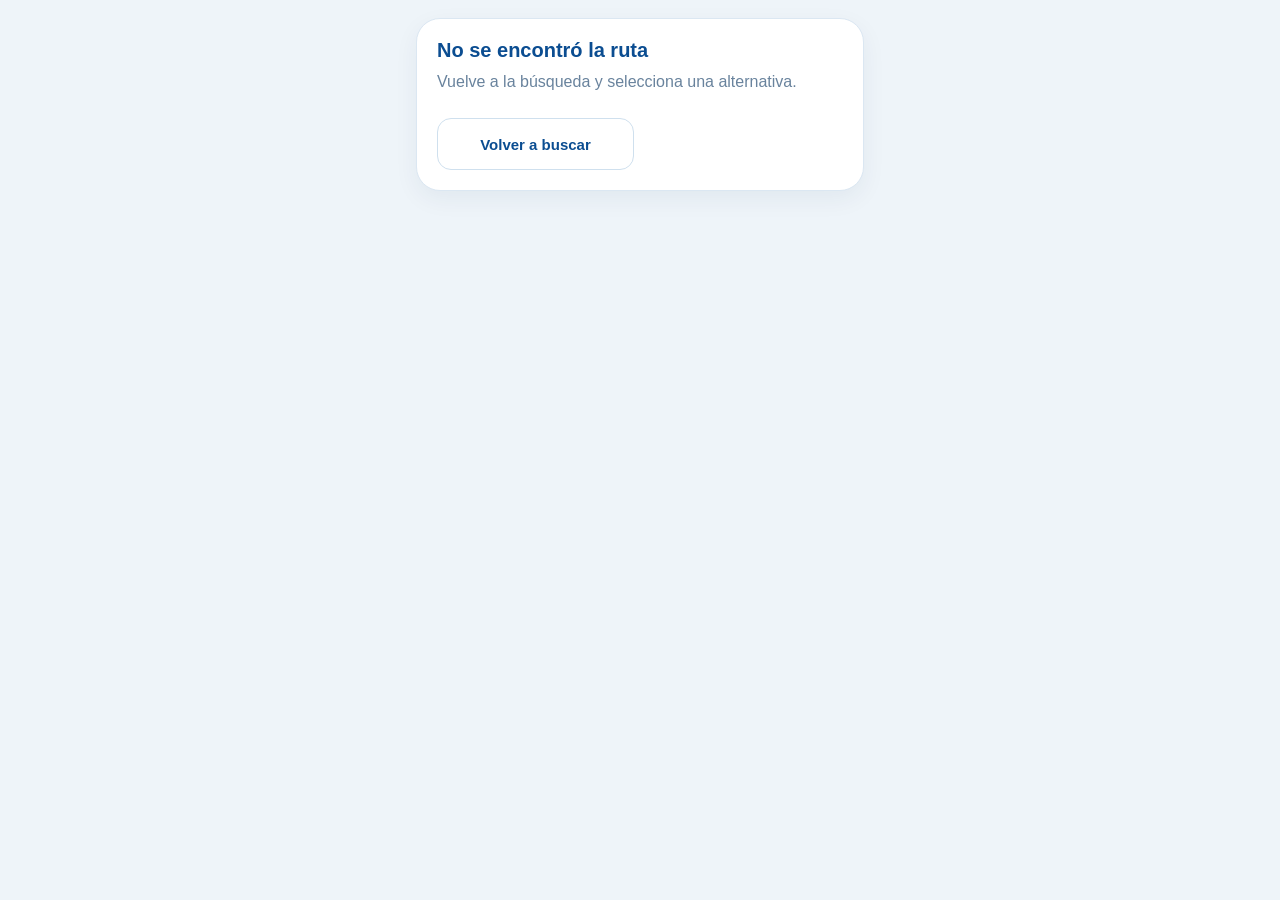
==== pages/confirmar-ruta.html @ 9a3599de "feat: mejoras en rutas, mapas y pantalla de confirmacion" ====
<!DOCTYPE html>
<html lang="es">
<head>
  <meta charset="UTF-8">
  <meta name="viewport" content="width=device-width, initial-scale=1.0">
  <title>Confirmar ruta · RutApp</title>
  <link rel="stylesheet" href="../css/global.css">
  <link rel="stylesheet" href="../css/confirmar-ruta.css">
</head>
<body>
  <main id="confirm-route-root"></main>

  <script src="../js/global.js"></script>
  <script src="../js/theme.js"></script>
  <script src="../js/lugares-cercanos.js"></script>
  <script src="../js/confirmar-ruta.js"></script>
</body>
</html>
---- css/global.css ----
:root {
  color-scheme: light;
  --color-background: #f3f8fd;
  --color-panel: #e4f2fd;
  --color-surface: #fff;
  --color-surface-soft: #e8f2fd;
  --color-input-background: #f7fafd;
  --color-navbar-background: rgb(255 255 255 / 97%);
  --color-page-frame: #e5ebf1;
  --color-border: #dce8f2;
  --color-primary: #0879d1;
  --color-button-background: #07539b;
  --color-blue-dark: #06447f;
  --color-blue: #0879d1;
  --color-blue-deep: #07539b;
  --color-text: #073f78;
  --color-muted: #7892aa;
  --color-field: #eef5fd;
  --color-white: #fff;
  --color-error: #a52e38;
  --color-success: #16875b;
  --color-warning: #9a6500;
  --radius-card: 26px;
  --radius-control: 16px;
  --shadow-card: 0 10px 28px rgb(23 65 104 / 8%);
  --space-page: 18px;
  --font-family: Arial, Helvetica, sans-serif;
}

:root[data-theme="dark"] {
  color-scheme: dark;
  --color-background: #101c29;
  --color-panel: #172a3b;
  --color-surface: #1b2d3e;
  --color-surface-soft: #24394d;
  --color-input-background: #172839;
  --color-navbar-background: rgb(18 32 46 / 97%);
  --color-page-frame: #0c1722;
  --color-border: #354d64;
  --color-primary: #52a9ed;
  --color-button-background: #07539b;
  --color-blue-dark: #e4effa;
  --color-blue: #1769a8;
  --color-blue-deep: #79bdf2;
  --color-text: #e5eef7;
  --color-muted: #afc1d1;
  --color-field: #1a2c3d;
  --color-error: #ff9aa2;
  --color-success: #66d4a9;
  --color-warning: #ffd166;
  --shadow-card: 0 10px 28px rgb(0 0 0 / 22%);
}

* {
  box-sizing: border-box;
}

html {
  min-width: 320px;
  min-height: 100%;
  background: var(--color-background);
  scroll-behavior: smooth;
}

body {
  min-width: 320px;
  min-height: 100vh;
  min-height: 100dvh;
  margin: 0;
  background: var(--color-background);
  color: var(--color-text);
  font-family: var(--font-family);
}

button,
input {
  font: inherit;
}

button,
a {
  -webkit-tap-highlight-color: transparent;
}

a {
  color: inherit;
}

button:focus-visible,
a:focus-visible,
input:focus-visible {
  outline: 3px solid #53a9ec;
  outline-offset: 3px;
}

.app-page {
  width: min(100%, 430px);
  min-height: 100vh;
  min-height: 100dvh;
  margin-inline: auto;
  padding: 14px var(--space-page) calc(105px + env(safe-area-inset-bottom));
  overflow: clip;
}

.visually-hidden {
  position: absolute;
  width: 1px;
  height: 1px;
  padding: 0;
  overflow: hidden;
  clip: rect(0, 0, 0, 0);
  white-space: nowrap;
  clip-path: inset(50%);
}

.status-message {
  min-height: 1.4em;
  margin: 10px 0 0;
  color: var(--color-muted);
  font-size: 14px;
  line-height: 1.4;
}

.status-message[data-kind="error"] {
  color: var(--color-error);
}

.empty-state {
  grid-column: 1 / -1;
  padding: 24px;
  border-radius: var(--radius-card);
  background: var(--color-surface);
  color: var(--color-muted);
  text-align: center;
}

@media (min-width: 700px) {
  body {
    background: var(--color-page-frame);
  }

  .app-page {
    background: var(--color-background);
    box-shadow: 0 0 30px rgb(20 49 75 / 8%);
  }
}

:root[data-theme="dark"] body {
  background: var(--color-background);
}

:root[data-theme="dark"] .app-page {
  background: var(--color-background);
}

:root[data-theme="dark"] rutapp-navbar {
  background: var(--color-navbar-background);
  box-shadow: 0 -7px 28px rgb(0 0 0 / 24%);
}

:root[data-theme="dark"] .app-navbar__link {
  color: #a7bbce;
}

:root[data-theme="dark"] .app-navbar__link.is-active,
:root[data-theme="dark"] .app-header,
:root[data-theme="dark"] .app-header__tagline {
  color: var(--color-blue-dark);
}

:root[data-theme="dark"] .search-card,
:root[data-theme="dark"] .featured-card,
:root[data-theme="dark"] .place-card,
:root[data-theme="dark"] .place-detail,
:root[data-theme="dark"] .route-search,
:root[data-theme="dark"] .route-option,
:root[data-theme="dark"] .map-dialog,
:root[data-theme="dark"] .trip-route-card,
:root[data-theme="dark"] .trip-metric,
:root[data-theme="dark"] .trip-step,
:root[data-theme="dark"] .trip-error,
:root[data-theme="dark"] .more-links a,
:root[data-theme="dark"] .route-search__suggestions,
:root[data-theme="dark"] .route-search__suggestion {
  border-color: var(--color-border);
  background-color: var(--color-surface);
  color: var(--color-text);
}

:root[data-theme="dark"] .category-filter:not(.is-active),
:root[data-theme="dark"] .catalog__count,
:root[data-theme="dark"] .more-links__icon,
:root[data-theme="dark"] .more-page__note,
:root[data-theme="dark"] .place-detail__badge,
:root[data-theme="dark"] .place-detail__fact,
:root[data-theme="dark"] .place-detail__action--favorite,
:root[data-theme="dark"] .trip-step__icon,
:root[data-theme="dark"] .route-search__minor,
:root[data-theme="dark"] .route-search__swap,
:root[data-theme="dark"] .route-search__clear,
:root[data-theme="dark"] .route-results,
:root[data-theme="dark"] .route-option__badge,
:root[data-theme="dark"] .route-option__stat,
:root[data-theme="dark"] .map-dialog__close,
:root[data-theme="dark"] .map-dialog__cancel,
:root[data-theme="dark"] .route-field__locate,
:root[data-theme="dark"] .route-form__swap {
  background-color: var(--color-surface-soft);
  color: var(--color-blue-deep);
}

:root[data-theme="dark"] .route-field,
:root[data-theme="dark"] .route-search__origin-field,
:root[data-theme="dark"] .route-search__destination-field {
  border-color: var(--color-border);
  background-color: var(--color-input-background);
  color: var(--color-blue-deep);
}

:root[data-theme="dark"] .route-field input,
:root[data-theme="dark"] .route-search__origin-field input,
:root[data-theme="dark"] .route-search__destination-field input {
  color: var(--color-text);
}

:root[data-theme="dark"] .route-field input::placeholder,
:root[data-theme="dark"] .route-search__destination-field input::placeholder {
  color: #afc1d1;
}

:root[data-theme="dark"] .route-search__suggestion {
  border-bottom-color: #354d64;
}

:root[data-theme="dark"] .route-search__suggestion:hover,
:root[data-theme="dark"] .route-search__suggestion:focus-visible {
  background-color: #29445c;
}

:root[data-theme="dark"] .route-option__stops,
:root[data-theme="dark"] .route-results p,
:root[data-theme="dark"] .place-detail__description,
:root[data-theme="dark"] .place-detail__info-row span,
:root[data-theme="dark"] .place-detail__info-row a,
:root[data-theme="dark"] .trip-map__legend {
  color: var(--color-muted);
}

:root[data-theme="dark"] .place-detail__visit-info {
  background-color: var(--color-input-background);
}

:root[data-theme="dark"] .place-detail__info-row {
  border-top-color: var(--color-border);
}

:root[data-theme="dark"] .home-hero {
  background-color: #14577d;
}

:root[data-theme="dark"] .trip-step[data-kind="walk"] .trip-step__icon {
  background-color: #1c4438;
  color: var(--color-success);
}

:root[data-theme="dark"] .appearance-setting__switch:not([aria-checked="true"]) {
  border-color: #647f98;
  background-color: #344a5f;
}

:root[data-theme="dark"] .appearance-setting__switch > span {
  background-color: #e5eef7;
}

:root[data-theme="dark"] .route-form__submit,
:root[data-theme="dark"] .search-card__quick,
:root[data-theme="dark"] .route-search__submit,
:root[data-theme="dark"] .map-dialog__confirm,
:root[data-theme="dark"] .category-filter.is-active,
:root[data-theme="dark"] .place-detail__fact-icon,
:root[data-theme="dark"] .place-detail__action--route {
  background-color: var(--color-button-background);
  color: #fff;
}

:root[data-theme="dark"] .route-search__error,
:root[data-theme="dark"] .route-search__message[data-kind="error"],
:root[data-theme="dark"] .place-detail__message[data-kind="error"] {
  color: var(--color-error);
}

:root[data-theme="dark"] .route-results__icon {
  background-color: var(--color-surface);
  color: var(--color-blue-deep);
}

:root[data-theme="dark"] .map-dialog__canvas,
:root[data-theme="dark"] .place-detail__map,
:root[data-theme="dark"] .place-detail__map-canvas,
:root[data-theme="dark"] .trip-map {
  background-color: #24394d;
}

:root[data-theme="dark"] .place-detail__brand {
  color: #fff;
}

:root[data-theme="dark"] .place-detail__brand-copy {
  text-shadow: 0 1px 5px rgb(0 0 0 / 85%);
}

:root[data-theme="dark"] .place-detail__hero-label {
  background: rgb(255 255 255 / 95%);
  color: #06447f;
}

:root[data-theme="dark"] .place-card__favorite,
:root[data-theme="dark"] .place-detail__back,
:root[data-theme="dark"] .place-detail__icon-button,
:root[data-theme="dark"] .place-detail__map-button,
:root[data-theme="dark"] .trip-header__back {
  background: rgb(255 255 255 / 96%);
  color: #06447f;
}

:root[data-theme="dark"] .route-search__submit:disabled,
:root[data-theme="dark"] .map-dialog__confirm:disabled {
  opacity: 0.62;
}

@media (prefers-reduced-motion: no-preference) {
  html,
  body,
  .app-page,
  rutapp-navbar,
  .route-search,
  .route-results,
  .place-card,
  .featured-card,
  .trip-route-card,
  .trip-step,
  .more-links a {
    transition: background-color 160ms ease, color 160ms ease, border-color 160ms ease;
  }
}

/* Mapas (Leaflet + OpenStreetMap): las teselas se oscurecen en el tema oscuro. */
:root[data-theme="dark"] .leaflet-tile-pane {
  filter: invert(1) hue-rotate(180deg) brightness(0.95) contrast(0.9);
}
---- css/confirmar-ruta.css ----
body {
  margin: 0;
  background: #eef4f9;
  font-family: inherit;
  color: #17324d;
}

.confirm-route-page {
  max-width: 430px;
  margin: 0 auto;
  padding: 18px 16px 32px;
}

.confirm-route-header {
  display: flex;
  align-items: center;
  gap: 12px;
  margin-bottom: 18px;
}

.confirm-route-back {
  width: 44px;
  height: 44px;
  border-radius: 50%;
  border: none;
  background: #fff;
  font-size: 22px;
  cursor: pointer;
}

.confirm-route-brand {
  display: flex;
  align-items: center;
  gap: 10px;
}

.confirm-route-brand img {
  width: 38px;
  height: 38px;
}

.confirm-route-brand strong {
  font-size: 18px;
  color: #0d4d91;
}

.confirm-route-card {
  background: #fff;
  border: 1px solid #dbe7f2;
  border-radius: 24px;
  padding: 20px;
  box-shadow: 0 8px 24px rgba(16, 48, 84, 0.06);
}

.confirm-route-card h1 {
  margin: 0 0 8px;
  font-size: 20px;
  color: #0b4d91;
}

.confirm-route-subtitle {
  margin: 0 0 16px;
  color: #69839d;
  line-height: 1.5;
}

.confirm-route-section {
  margin-top: 20px;
}

.confirm-route-section h2 {
  margin: 0 0 12px;
  font-size: 18px;
  color: #0b4d91;
}

.confirm-route-actions {
  display: grid;
  grid-template-columns: 1fr 1fr;
  gap: 12px;
  margin-top: 24px;
}

.confirm-route-actions a,
.confirm-route-actions button {
  display: inline-flex;
  align-items: center;
  justify-content: center;
  min-height: 52px;
  border-radius: 14px;
  font-weight: 700;
  text-decoration: none;
  cursor: pointer;
  font-size: 15px;
}

.confirm-route-actions .secondary {
  background: #fff;
  color: #0b4d91;
  border: 1px solid #cfe0ee;
}

.confirm-route-actions .primary {
  background: #0b5cab;
  color: #fff;
  border: none;
}

.confirm-route-note {
  margin-top: 14px;
  font-size: 12px;
  line-height: 1.5;
  color: #6f879f;
}


/* ===== Ajustes generales ===== */

*, *::before, *::after {
  box-sizing: border-box;
}

body {
  font-family: Arial, Helvetica, sans-serif;
  overflow-x: hidden;
}

#confirm-route-root {
  width: 100%;
  max-width: 480px;
  margin: 0 auto;
}

.confirm-route-page {
  width: 100%;
  max-width: 480px;
  margin: 0 auto;
}

.confirm-route-card {
  width: 100%;
  min-width: 0;
}

/* ===== Tarjetas de cada bus ===== */

.confirm-route-buses {
  display: flex;
  flex-direction: column;
  gap: 16px;
}

.confirm-route-bus {
  min-width: 0;
  padding: 16px;
  background: #f7faff;
  border: 1px solid #dce8f5;
  border-radius: 18px;
}

.confirm-route-bus__title {
  margin: 0 0 16px;
  color: #074b90;
  font-size: 17px;
  line-height: 1.4;
}

/* ===== Carteles y fotografías ===== */

.confirm-route-media {
  width: 100%;
  min-width: 0;
  margin-bottom: 16px;
  overflow: hidden;
}

.confirm-route-media h4 {
  margin: 0 0 10px;
  color: #526f8c;
  font-size: 13px;
  font-weight: 600;
}

.confirm-route-poster,
.confirm-route-vehicle {
  display: block;
  width: 100%;
  max-width: 100%;
  height: 180px;
  object-fit: contain;
  object-position: center;
  margin: 0 auto;
  padding: 10px;
  background: #ffffff;
  border: 1px solid #dce8f5;
  border-radius: 14px;
}

/* Mensaje cuando falta una imagen */

.confirm-route-placeholder {
  display: flex;
  justify-content: center;
  align-items: center;
  min-height: 120px;
  padding: 16px;
  margin: 0;
  color: #6684a1;
  text-align: center;
  font-size: 13px;
  background: #eaf2fa;
  border: 1px dashed #c7d9ea;
  border-radius: 14px;
}

/* ===== Puntos del recorrido ===== */

.confirm-route-stops {
  display: flex;
  flex-direction: column;
  gap: 10px;
  margin-top: 16px;
}

.confirm-route-stop {
  display: flex;
  flex-direction: column;
  gap: 6px;
  padding: 12px 14px;
  background: #ffffff;
  border: 1px solid #e0eaf4;
  border-left: 4px solid #0879d1;
  border-radius: 12px;
}

.confirm-route-stop--alighting {
  border-left-color: #eb8c22;
}

.confirm-route-stop strong {
  color: #0b4d91;
  font-size: 13px;
}

.confirm-route-stop span {
  color: #526b84;
  font-size: 13px;
  line-height: 1.5;
}

/* ===== Adaptación a pantallas pequeñas ===== */

@media (max-width: 380px) {
  .confirm-route-card {
    padding: 15px;
  }

  .confirm-route-bus {
    padding: 12px;
  }

  .confirm-route-poster,
  .confirm-route-vehicle {
    height: 150px;
  }
}


/* ===== Lugares cercanos ===== */

.confirm-route-places {
  display: flex;
  flex-direction: column;
  gap: 12px;
  margin-top: 14px;
}

.confirm-route-place {
  display: flex;
  align-items: stretch;
  gap: 12px;
  padding: 10px;
  background: #f7faff;
  border: 1px solid #dce8f5;
  border-radius: 16px;
  min-width: 0;
}

.confirm-route-place__image {
  width: 105px;
  min-width: 105px;
  height: 120px;
  object-fit: cover;
  border-radius: 11px;
}

.confirm-route-place__info {
  display: flex;
  flex-direction: column;
  align-items: flex-start;
  gap: 5px;
  min-width: 0;
}

.confirm-route-place__info h3 {
  margin: 0;
  font-size: 15px;
  color: #0b4d91;
}

.confirm-route-place__info p {
  margin: 0;
  font-size: 12px;
  color: #71879e;
}

.confirm-route-place__distance {
  color: #385d7e;
  font-size: 12px;
  line-height: 1.4;
}

.confirm-route-place__favorite {
  color: #d34865;
  font-size: 12px;
  font-weight: 600;
}

.confirm-route-place__link {
  margin-top: auto;
  padding-top: 7px;
  color: #0869ba;
  font-size: 13px;
  font-weight: 700;
  text-decoration: none;
}

@media (max-width: 380px) {
  .confirm-route-place__image {
    width: 85px;
    min-width: 85px;
    height: 110px;
  }
}
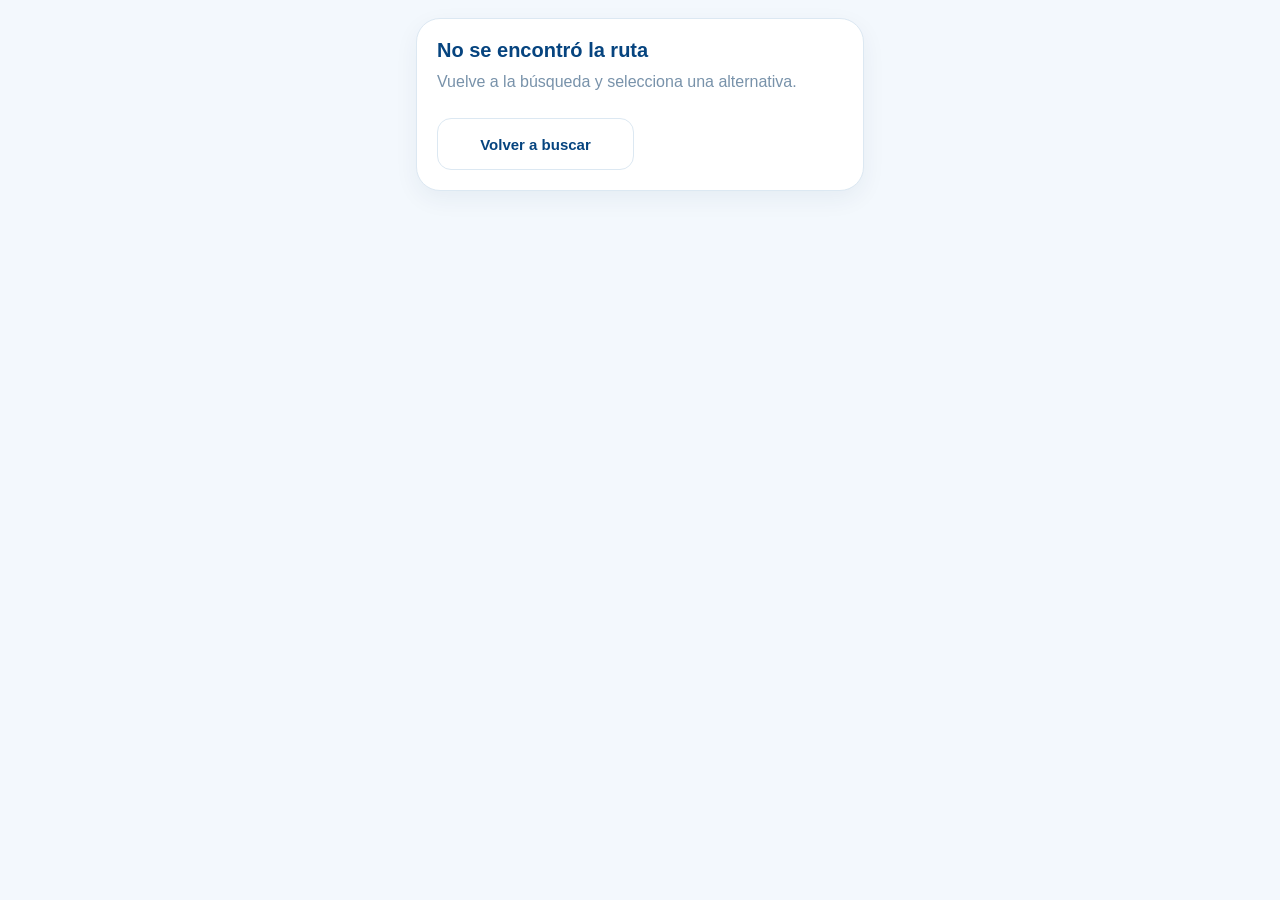
==== commit a31f1fe2: "Mi version: ruta por el centro, pines turisticos y timeline" ====
--- a/pages/confirmar-ruta.html
+++ b/pages/confirmar-ruta.html
@@ -3,6 +3,8 @@
 <head>
   <meta charset="UTF-8">
   <meta name="viewport" content="width=device-width, initial-scale=1.0">
+  <meta name="theme-color" content="#f3f8fd">
+  <script src="../js/theme.js"></script>
   <title>Confirmar ruta · RutApp</title>
   <link rel="stylesheet" href="../css/global.css">
   <link rel="stylesheet" href="../css/confirmar-ruta.css">
--- a/css/global.css
+++ b/css/global.css
@@ -347,4 +347,10 @@
 /* Mapas (Leaflet + OpenStreetMap): las teselas se oscurecen en el tema oscuro. */
 :root[data-theme="dark"] .leaflet-tile-pane {
   filter: invert(1) hue-rotate(180deg) brightness(0.95) contrast(0.9);
+}
+
+:root[data-theme="dark"] .leaflet-popup-content-wrapper,
+:root[data-theme="dark"] .leaflet-popup-tip {
+  background: var(--color-surface);
+  color: var(--color-text);
 }
--- a/css/confirmar-ruta.css
+++ b/css/confirmar-ruta.css
@@ -1,8 +1,8 @@
 body {
   margin: 0;
-  background: #eef4f9;
+  background: var(--color-background);
   font-family: inherit;
-  color: #17324d;
+  color: var(--color-text);
 }
 
 .confirm-route-page {
@@ -23,7 +23,8 @@
   height: 44px;
   border-radius: 50%;
   border: none;
-  background: #fff;
+  background: var(--color-surface);
+  color: var(--color-blue-dark);
   font-size: 22px;
   cursor: pointer;
 }
@@ -41,12 +42,12 @@
 
 .confirm-route-brand strong {
   font-size: 18px;
-  color: #0d4d91;
+  color: var(--color-blue-dark);
 }
 
 .confirm-route-card {
-  background: #fff;
-  border: 1px solid #dbe7f2;
+  background: var(--color-surface);
+  border: 1px solid var(--color-border);
   border-radius: 24px;
   padding: 20px;
   box-shadow: 0 8px 24px rgba(16, 48, 84, 0.06);
@@ -55,12 +56,12 @@
 .confirm-route-card h1 {
   margin: 0 0 8px;
   font-size: 20px;
-  color: #0b4d91;
+  color: var(--color-blue-dark);
 }
 
 .confirm-route-subtitle {
   margin: 0 0 16px;
-  color: #69839d;
+  color: var(--color-muted);
   line-height: 1.5;
 }
 
@@ -71,7 +72,7 @@
 .confirm-route-section h2 {
   margin: 0 0 12px;
   font-size: 18px;
-  color: #0b4d91;
+  color: var(--color-blue-dark);
 }
 
 .confirm-route-actions {
@@ -95,9 +96,9 @@
 }
 
 .confirm-route-actions .secondary {
-  background: #fff;
-  color: #0b4d91;
-  border: 1px solid #cfe0ee;
+  background: var(--color-surface);
+  color: var(--color-blue-dark);
+  border: 1px solid var(--color-border);
 }
 
 .confirm-route-actions .primary {
@@ -110,7 +111,7 @@
   margin-top: 14px;
   font-size: 12px;
   line-height: 1.5;
-  color: #6f879f;
+  color: var(--color-muted);
 }
 
 
@@ -153,14 +154,14 @@
 .confirm-route-bus {
   min-width: 0;
   padding: 16px;
-  background: #f7faff;
-  border: 1px solid #dce8f5;
+  background: var(--color-surface-soft);
+  border: 1px solid var(--color-border);
   border-radius: 18px;
 }
 
 .confirm-route-bus__title {
   margin: 0 0 16px;
-  color: #074b90;
+  color: var(--color-blue-dark);
   font-size: 17px;
   line-height: 1.4;
 }
@@ -176,7 +177,7 @@
 
 .confirm-route-media h4 {
   margin: 0 0 10px;
-  color: #526f8c;
+  color: var(--color-muted);
   font-size: 13px;
   font-weight: 600;
 }
@@ -191,8 +192,8 @@
   object-position: center;
   margin: 0 auto;
   padding: 10px;
-  background: #ffffff;
-  border: 1px solid #dce8f5;
+  background: var(--color-surface);
+  border: 1px solid var(--color-border);
   border-radius: 14px;
 }
 
@@ -205,11 +206,11 @@
   min-height: 120px;
   padding: 16px;
   margin: 0;
-  color: #6684a1;
+  color: var(--color-muted);
   text-align: center;
   font-size: 13px;
-  background: #eaf2fa;
-  border: 1px dashed #c7d9ea;
+  background: var(--color-surface-soft);
+  border: 1px dashed var(--color-border);
   border-radius: 14px;
 }
 
@@ -227,8 +228,8 @@
   flex-direction: column;
   gap: 6px;
   padding: 12px 14px;
-  background: #ffffff;
-  border: 1px solid #e0eaf4;
+  background: var(--color-surface);
+  border: 1px solid var(--color-border);
   border-left: 4px solid #0879d1;
   border-radius: 12px;
 }
@@ -238,12 +239,12 @@
 }
 
 .confirm-route-stop strong {
-  color: #0b4d91;
+  color: var(--color-blue-dark);
   font-size: 13px;
 }
 
 .confirm-route-stop span {
-  color: #526b84;
+  color: var(--color-muted);
   font-size: 13px;
   line-height: 1.5;
 }
@@ -280,8 +281,8 @@
   align-items: stretch;
   gap: 12px;
   padding: 10px;
-  background: #f7faff;
-  border: 1px solid #dce8f5;
+  background: var(--color-surface-soft);
+  border: 1px solid var(--color-border);
   border-radius: 16px;
   min-width: 0;
 }
@@ -305,17 +306,17 @@
 .confirm-route-place__info h3 {
   margin: 0;
   font-size: 15px;
-  color: #0b4d91;
+  color: var(--color-blue-dark);
 }
 
 .confirm-route-place__info p {
   margin: 0;
   font-size: 12px;
-  color: #71879e;
+  color: var(--color-muted);
 }
 
 .confirm-route-place__distance {
-  color: #385d7e;
+  color: var(--color-muted);
   font-size: 12px;
   line-height: 1.4;
 }
@@ -329,7 +330,7 @@
 .confirm-route-place__link {
   margin-top: auto;
   padding-top: 7px;
-  color: #0869ba;
+  color: var(--color-blue-deep);
   font-size: 13px;
   font-weight: 700;
   text-decoration: none;
